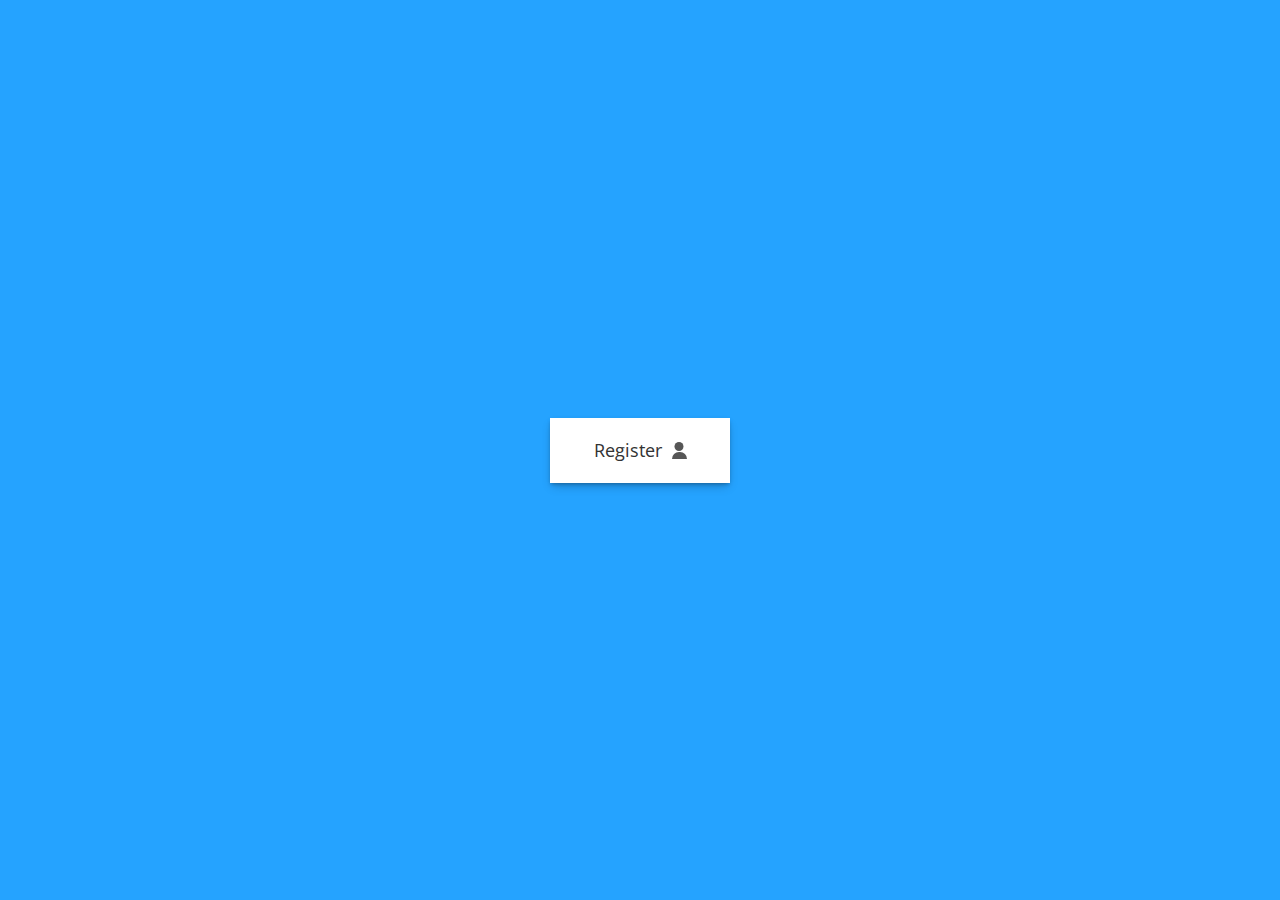
==== index.html @ 1730f971 "added files" ====
<!DOCTYPE html>
<html lang="en" >
<head>
  <meta charset="UTF-8">
  <title>CodePen - Simple registration form</title>
  <link href="https://fonts.googleapis.com/css?family=Open+Sans:400,700" rel="stylesheet"><link rel="stylesheet" href="./style.css">

</head>
<body>
<!-- partial:index.partial.html -->
<input class="c-checkbox" type="checkbox" id="start">
<input class="c-checkbox" type="checkbox" id="progress2">
<input class="c-checkbox" type="checkbox" id="progress3">
<input class="c-checkbox" type="checkbox" id="progress4">
<input class="c-checkbox" type="checkbox" id="progress5">
<input class="c-checkbox" type="checkbox" id="progress6">

<input class="c-checkbox" type="checkbox" id="finish">
<div class="c-form__progress"></div>

<div class="c-formContainer">
  <div class="c-welcome">Welcome aboard!</div>
  <form class="c-form" action="">

    <!-- Name  -->
    <div class="c-form__group">
      <label class="c-form__label" for="username">
      <input type="text" id="name" class="c-form__input" placeholder=" " required>

      <label class="c-form__next" for="progress2" role="button">
          <span class="c-form__nextIcon"></span>
      </label>

      <span class="c-form__groupLabel">What's Your Name</span>
      <b class="c-form__border"></b>
      </label>
    </div>

    <!-- Email  -->
    <div class="c-form__group">
      <label class="c-form__label" for="femail">
                    <input
                        type="email"
                        id="femail"
                        class="c-form__input"
                        placeholder=" "
                        pattern="[A-Za-z0-9._%+-]+@[A-Za-z0-9.-]+\.[A-Za-z]{1,63}$"
                        required>

                    <label class="c-form__next" for="progress3" role="button">
                        <span class="c-form__nextIcon"></span>
                    </label>

      <span class="c-form__groupLabel">What's your email?</span>
      <b class="c-form__border"></b>
      </label>
    </div>

    <!-- Mobile Number  -->

    <div class="c-form__group">
      <label class="c-form__label" for="mobile_number">
      <input type="tel" id="mobile_num" class="c-form__input" placeholder=" " required>

      <label class="c-form__next" for="progress4" role="button">
          <span class="c-form__nextIcon"></span>
      </label>

      <span class="c-form__groupLabel">Mobile Number</span>
      <b class="c-form__border"></b>
      </label>
    </div>

    <!-- College  -->

    <div class="c-form__group">
      <label class="c-form__label" for="collegename">
      <input type="text" id="college_name" class="c-form__input" placeholder=" " required>

      <label class="c-form__next" for="progress5" role="button">
          <span class="c-form__nextIcon"></span>
      </label>

      <span class="c-form__groupLabel">What's Your College Name</span>
      <b class="c-form__border"></b>
      </label>
    </div>

    <!-- Department  -->

    <div class="c-form__group">
      <label class="c-form__label" for="department">
      <input type="text" id="department" class="c-form__input" placeholder=" " required>

      <label class="c-form__next" for="progress6" role="button">
          <span class="c-form__nextIcon"></span>
      </label>

      <span class="c-form__groupLabel">What's Your Department</span>
      <b class="c-form__border"></b>
      </label>
    </div>

    <!-- Competetion  -->

    <div class="c-form__group">
      <label class="c-form__label  comp" for="comp">
      <!-- <input type="text" id="comp" class="c-form__input" placeholder=" " required> -->
      
      <input type="checkbox" name="drishtikon" id="drishtikon" class="c-form__input comp-check" placeholder=" ">
      <label for="drishtikon">Drishtikon</label>
      <input type="checkbox" name="abhivyakti" id="abhivyakti" class="c-form__input comp-check" placeholder=" ">
      <label for="abhivyakti">Abhivyakti</label>
      
      
      
      
      <label class="c-form__next" for="finish" role="button">
          <span class="c-form__nextIcon"></span>
      </label>

      <span class="c-form__groupLabel">Which Competetion You Want to participate?</span>
      <b class="c-form__border"></b>
      </label>
    </div>


    <!-- <div class="c-form__group">
      <label class="c-form__label" for="fpass">
                    <input
                        type="password"
                        id="fpass"
                        class="c-form__input"
                        placeholder=" "
                        required>

                    <label class="c-form__next" for="finish" role="button">
                        <span class="c-form__nextIcon"></span>
                    </label>

      <span class="c-form__groupLabel">Create your password.</span>
      <b class="c-form__border"></b>
      </label>
    </div> -->

    <label class="c-form__toggle" for="start">Register<span class="c-form__toggleIcon"></span></label>
  </form>
</div>
<!-- partial -->
  <script  src="./script.js"></script>

</body>
</html>
---- style.css ----
body {
  font-family: "Open Sans", sans-serif;
  margin: 0;
  height: 100vh;
  display: grid;
  place-items: center;
  background-color: #25a3ff;
  position: relative;
  overflow: hidden;
}

.c-checkbox {
  display: none;
}

.c-checkbox:nth-of-type(1):checked ~ .c-formContainer .c-form__toggle {
  visibility: hidden;
  opacity: 0;
  transform: scale(0.7);
}
.c-checkbox:nth-of-type(1):checked ~ .c-formContainer .c-form {
  width: 382px;
}
.c-checkbox:nth-of-type(1):checked ~ .c-formContainer .c-form .c-form__group:nth-child(1) { /*Make these 6 to 1 again */
  visibility: visible;
  opacity: 1;
}
.c-checkbox:nth-of-type(1):checked ~ .c-formContainer .c-form .c-form__group:nth-child(1) .c-form__border {
  width: 100%;
}
.c-checkbox:nth-of-type(1):checked ~ .c-formContainer .c-form .c-form__group:nth-child(1) .c-form__input:not(:placeholder-shown):invalid ~ .c-form__border,
.c-checkbox:nth-of-type(1):checked ~ .c-formContainer .c-form .c-form__group:nth-child(1) .c-form__input:not(:placeholder-shown):invalid ~ .c-form__next {
  color: #ff0033;
}
.c-checkbox:nth-of-type(1):checked ~ .c-formContainer .c-form .c-form__group:nth-child(1) .c-form__input:required:valid ~ .c-form__next {
  pointer-events: initial;
  color: #565656;
}

.c-checkbox:nth-of-type(2):checked ~ .c-form__progress {
  width: calc(100vw / 6);
}
.c-checkbox:nth-of-type(2):checked ~ .c-formContainer .c-form .c-form__group:nth-child(1) {
  visibility: hidden;
  opacity: 0;
}
.c-checkbox:nth-of-type(2):checked ~ .c-formContainer .c-form .c-form__group:nth-child(1) .c-form__border {
  width: 0;
}
.c-checkbox:nth-of-type(2):checked ~ .c-formContainer .c-form .c-form__group:nth-child(2) {
  visibility: visible;
  opacity: 1;
}
.c-checkbox:nth-of-type(2):checked ~ .c-formContainer .c-form .c-form__group:nth-child(2) .c-form__border {
  width: 100%;
}
.c-checkbox:nth-of-type(2):checked ~ .c-formContainer .c-form .c-form__group:nth-child(2) .c-form__input:not(:placeholder-shown):invalid ~ .c-form__border,
.c-checkbox:nth-of-type(2):checked ~ .c-formContainer .c-form .c-form__group:nth-child(2) .c-form__input:not(:placeholder-shown):invalid ~ .c-form__next {
  color: #ff0033;
}
.c-checkbox:nth-of-type(2):checked ~ .c-formContainer .c-form .c-form__group:nth-child(2) .c-form__input:required:valid ~ .c-form__next {
  pointer-events: initial;
  color: #565656;
}

.c-checkbox:nth-of-type(3):checked ~ .c-form__progress {
  width: calc((100vw / 6) + 100vw / 6);
}
.c-checkbox:nth-of-type(3):checked ~ .c-formContainer .c-form .c-form__group:nth-child(2) {
  visibility: hidden;
  opacity: 0;
}
.c-checkbox:nth-of-type(3):checked ~ .c-formContainer .c-form .c-form__group:nth-child(2) .c-form__border {
  width: 0;
}
.c-checkbox:nth-of-type(3):checked ~ .c-formContainer .c-form .c-form__group:nth-child(3) {
  visibility: visible;
  opacity: 1;
}
.c-checkbox:nth-of-type(3):checked ~ .c-formContainer .c-form .c-form__group:nth-child(3) .c-form__border {
  width: 100%;
}
.c-checkbox:nth-of-type(3):checked ~ .c-formContainer .c-form .c-form__group:nth-child(3) .c-form__input:not(:placeholder-shown):invalid ~ .c-form__border,
.c-checkbox:nth-of-type(3):checked ~ .c-formContainer .c-form .c-form__group:nth-child(3) .c-form__input:not(:placeholder-shown):invalid ~ .c-form__next {
  color: #ff0033;
}
.c-checkbox:nth-of-type(3):checked ~ .c-formContainer .c-form .c-form__group:nth-child(3) .c-form__input:required:valid ~ .c-form__next {
  pointer-events: initial;
  color: #565656;
}
/* edited  */



.c-checkbox:nth-of-type(4):checked ~ .c-form__progress {
  width: calc((100vw / 6) * 3);
}
.c-checkbox:nth-of-type(4):checked ~ .c-formContainer .c-form .c-form__group:nth-child(3) {
  visibility: hidden;
  opacity: 0;
}
.c-checkbox:nth-of-type(4):checked ~ .c-formContainer .c-form .c-form__group:nth-child(3) .c-form__border {
  width: 0;
}
.c-checkbox:nth-of-type(4):checked ~ .c-formContainer .c-form .c-form__group:nth-child(4) {
  visibility: visible;
  opacity: 1;
}
.c-checkbox:nth-of-type(4):checked ~ .c-formContainer .c-form .c-form__group:nth-child(4) .c-form__border {
  width: 100%;
}
.c-checkbox:nth-of-type(4):checked ~ .c-formContainer .c-form .c-form__group:nth-child(4) .c-form__input:not(:placeholder-shown):invalid ~ .c-form__border,
.c-checkbox:nth-of-type(4):checked ~ .c-formContainer .c-form .c-form__group:nth-child(4) .c-form__input:not(:placeholder-shown):invalid ~ .c-form__next {
  color: #ff0033;
}
.c-checkbox:nth-of-type(4):checked ~ .c-formContainer .c-form .c-form__group:nth-child(4) .c-form__input:required:valid ~ .c-form__next {
  pointer-events: initial;
  color: #565656;
}



.c-checkbox:nth-of-type(5):checked ~ .c-form__progress {
  width: calc((100vw / 6)*4);
}
.c-checkbox:nth-of-type(5):checked ~ .c-formContainer .c-form .c-form__group:nth-child(4) {
  visibility: hidden;
  opacity: 0;
}
.c-checkbox:nth-of-type(5):checked ~ .c-formContainer .c-form .c-form__group:nth-child(4) .c-form__border {
  width: 0;
}
.c-checkbox:nth-of-type(5):checked ~ .c-formContainer .c-form .c-form__group:nth-child(5) {
  visibility: visible;
  opacity: 1;
}
.c-checkbox:nth-of-type(5):checked ~ .c-formContainer .c-form .c-form__group:nth-child(5) .c-form__border {
  width: 100%;
}
.c-checkbox:nth-of-type(5):checked ~ .c-formContainer .c-form .c-form__group:nth-child(5) .c-form__input:not(:placeholder-shown):invalid ~ .c-form__border,
.c-checkbox:nth-of-type(5):checked ~ .c-formContainer .c-form .c-form__group:nth-child(5) .c-form__input:not(:placeholder-shown):invalid ~ .c-form__next {
  color: #ff0033;
}
.c-checkbox:nth-of-type(5):checked ~ .c-formContainer .c-form .c-form__group:nth-child(5) .c-form__input:required:valid ~ .c-form__next {
  pointer-events: initial;
  color: #565656;
}



.c-checkbox:nth-of-type(6):checked ~ .c-form__progress {
  width: calc((100vw / 6)*5);
}
.c-checkbox:nth-of-type(6):checked ~ .c-formContainer .c-form .c-form__group:nth-child(5) {
  visibility: hidden;
  opacity: 0;
}
.c-checkbox:nth-of-type(6):checked ~ .c-formContainer .c-form .c-form__group:nth-child(5) .c-form__border {
  width: 0;
}
.c-checkbox:nth-of-type(6):checked ~ .c-formContainer .c-form .c-form__group:nth-child(6) {
  visibility: visible;
  opacity: 1;
}
.c-checkbox:nth-of-type(6):checked ~ .c-formContainer .c-form .c-form__group:nth-child(6) .c-form__border {
  width: 100%;
}
.c-checkbox:nth-of-type(6):checked ~ .c-formContainer .c-form .c-form__group:nth-child(6) .c-form__input:not(:placeholder-shown):invalid ~ .c-form__border,
.c-checkbox:nth-of-type(6):checked ~ .c-formContainer .c-form .c-form__group:nth-child(6) .c-form__input:not(:placeholder-shown):invalid ~ .c-form__next {
  color: #ff0033;
}
.c-checkbox:nth-of-type(6):checked ~ .c-formContainer .c-form .c-form__group:nth-child(6) .c-form__input ~ .c-form__next {
  pointer-events: initial;
  color: #565656;
}


.comp input {
  width: 20px;
  height: 20px;
  /* border-radius: 50%; */
}

/* edited  */
#finish:checked ~ .c-form__progress {
  width: 100vw;
}
#finish:checked ~ .c-formContainer .c-form {
  transition: opacity 0.2s 0.1s, transform 0.3s;
  opacity: 0;
  transform: translateX(50%) scaleX(0);
}
#finish:checked ~ .c-formContainer .c-form .c-form__group:nth-child(3) {
  transition: 0s;
  visibility: hidden;
  opacity: 0;
}
#finish:checked ~ .c-formContainer .c-form .c-form__group:nth-child(3) .c-form__border {
  width: 0;
}
#finish:checked ~ .c-formContainer .c-welcome {
  opacity: 1;
}

.c-formContainer {
  width: 180px;
  height: 65px;
  z-index: 1;
  display: flex;
  justify-content: center;
}

.c-welcome {
  position: absolute;
  width: max-content;
  height: inherit;
  font-size: 40px;
  color: #ffffff;
  opacity: 0;
  transition: 0.3s;
}

.c-form {
  position: relative;
  width: inherit;
  height: inherit;
  background-color: #ffffff;
  box-shadow: 0 5px 10px -2px rgba(0, 0, 0, 0.2), 0 2px 4px -1px rgba(0, 0, 0, 0.3);
}

.c-form__toggle {
  width: inherit;
  height: inherit;
  font-size: 18px;
  color: #333333;
  cursor: pointer;
  transition: 0.2s;
  display: flex;
  align-items: center;
  justify-content: center;
}

.c-form__toggleIcon {
  display: inline-block;
  margin-left: 10px;
  position: relative;
  width: 15px;
  height: 17px;
}
.c-form__toggleIcon::before, .c-form__toggleIcon::after {
  content: "";
  position: absolute;
  background-color: #565656;
}
.c-form__toggleIcon::before {
  left: 50%;
  transform: translateX(-50%);
  width: 9px;
  height: 9px;
  border-radius: 50%;
}
.c-form__toggleIcon::after {
  bottom: 0;
  width: 100%;
  height: 7px;
  border-radius: 7px 7px 0 0;
}

.c-form__group {
  width: 100%;
  height: 100%;
  visibility: hidden;
  opacity: 0;
  padding: 12px 15px;
  box-sizing: border-box;
  transition: 0.2s 0.2s;
  position: absolute;
}

.c-form__label {
  position: relative;
  cursor: pointer;
  width: calc(100% - 40px);
  height: 100%;
  display: flex;
  align-items: flex-end;
}

.c-form__input {
  font-size: 20px;
  font-family: inherit;
  width: 100%;
  height: 90%;
  border: 0;
  outline: 0;
  color: #333333;
  box-sizing: border-box;
  cursor: pointer;
}
.c-form__input:focus ~ .c-form__groupLabel, .c-form__input:not(:placeholder-shown) ~ .c-form__groupLabel {
  font-size: 10px;
  top: -4px;
  transform: translateY(0);
  color: #333333;
}
.c-form__input:focus ~ .c-form__border,
.c-form__input:focus ~ .c-form__next, .c-form__input:not(:placeholder-shown) ~ .c-form__border,
.c-form__input:not(:placeholder-shown) ~ .c-form__next {
  transition: 0.3s;
}
.c-form__input:focus {
  cursor: initial;
}

.c-form__groupLabel {
  position: absolute;
  top: 50%;
  transform: translateY(-50%);
  transition: 0.2s;
}

.c-form__border {
  position: absolute;
  width: 0;
  height: 3px;
  color: #25a3ff;
  background-color: currentColor;
  transition: 1s 0.2s ease-out;
}

.c-form__next {
  color: #25a3ff;
  position: absolute;
  right: -40px;
  height: 100%;
  width: 40px;
  cursor: pointer;
  pointer-events: none;
  display: flex;
  align-items: center;
  justify-content: flex-end;
}

.c-form__nextIcon {
  position: relative;
  right: 1.5px;
  width: 20px;
  height: 3px;
  background-color: currentColor;
}
.c-form__nextIcon::before, .c-form__nextIcon::after {
  content: "";
  position: absolute;
  right: -1.5px;
  width: 15px;
  height: 3px;
  background-color: inherit;
}
.c-form__nextIcon::before {
  bottom: -1.5px;
  transform-origin: top right;
  transform: rotate(45deg);
}
.c-form__nextIcon::after {
  top: -1.5px;
  transform-origin: bottom right;
  transform: rotate(-45deg);
}

.c-form__progress {
  position: fixed;
  height: 100%;
  width: 0;
  background-color: #0069ec;
  transition: 0.3s;
}
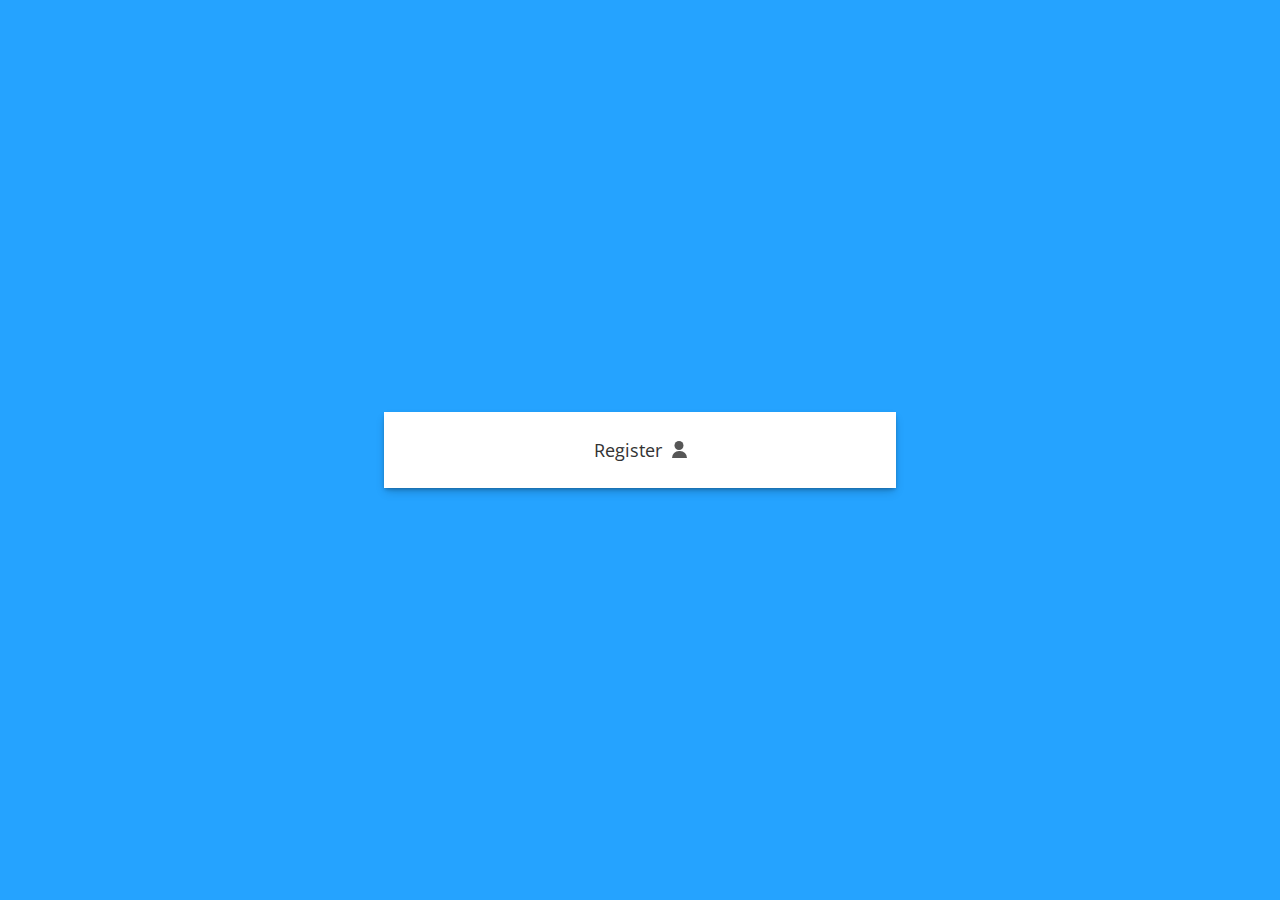
==== commit 825354d5: "Update index.html" ====
--- a/index.html
+++ b/index.html
@@ -2,7 +2,9 @@
 <html lang="en" >
 <head>
   <meta charset="UTF-8">
-  <title>CodePen - Simple registration form</title>
+  <meta http-equiv="X-UA-Compatible" content="IE=edge">
+  <meta name="viewport" content="width=device-width, initial-scale=1.0">
+  <title>Registration form</title>
   <link href="https://fonts.googleapis.com/css?family=Open+Sans:400,700" rel="stylesheet"><link rel="stylesheet" href="./style.css">
 
 </head>
--- a/style.css
+++ b/style.css
@@ -203,12 +203,21 @@
 }
 
 .c-formContainer {
-  width: 180px;
-  height: 65px;
+  width: 40vw;
+  height: 6vw;
   z-index: 1;
   display: flex;
   justify-content: center;
 }
+
+
+@media (max-width:800px) {
+  .c-formContainer {
+    width: 70vw;
+    height: 15vw;
+  }
+}
+
 
 .c-welcome {
   position: absolute;
@@ -373,4 +382,4 @@
   width: 0;
   background-color: #0069ec;
   transition: 0.3s;
-}+}
